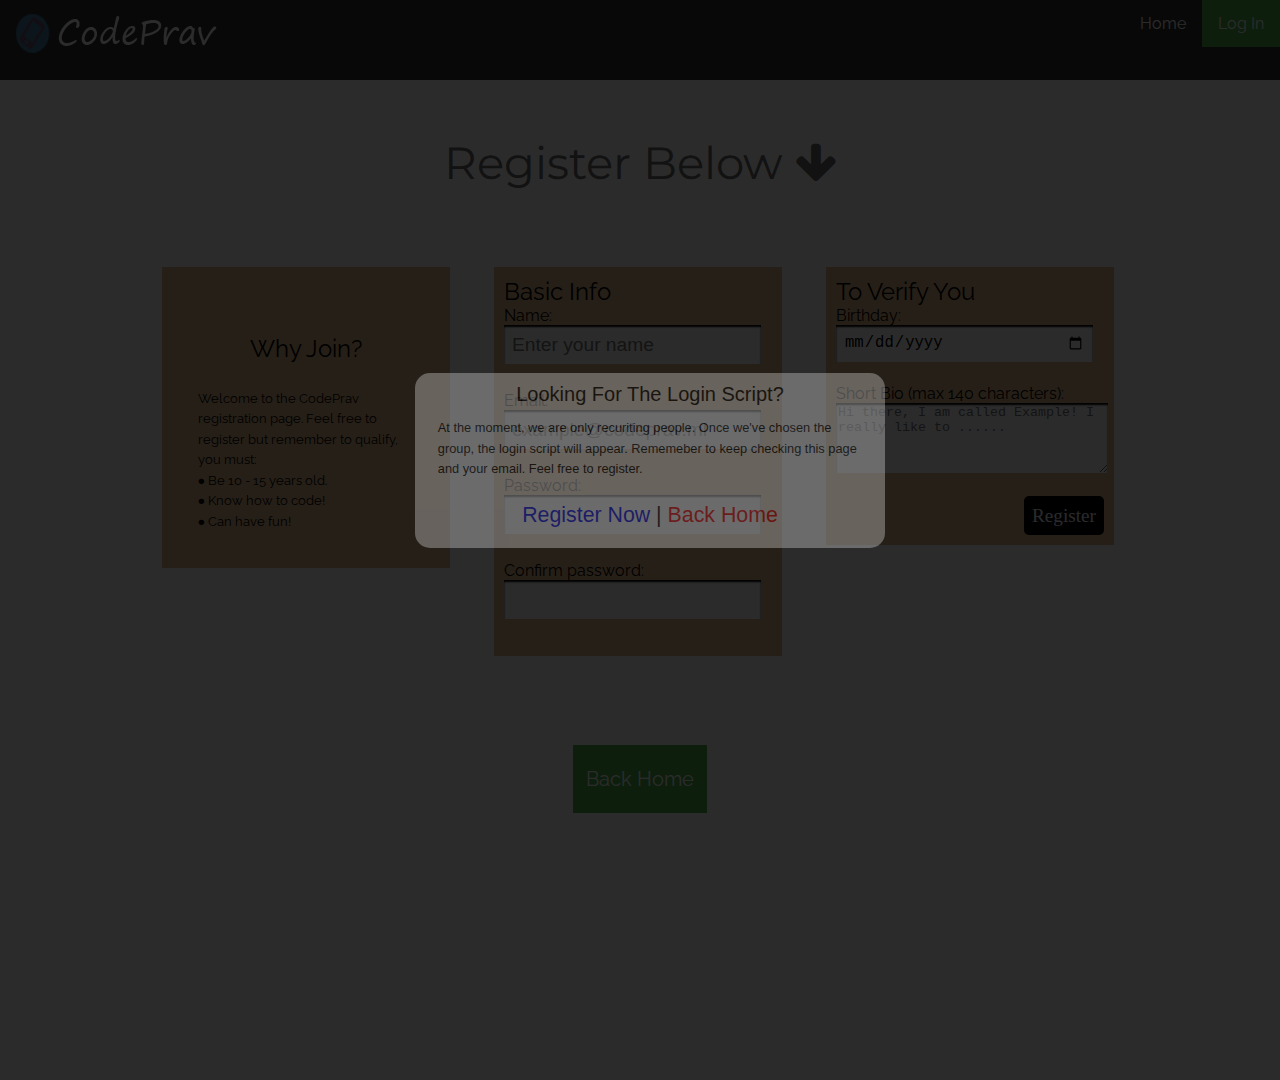
==== panel/index.html @ ba13abe8 "First Commit" ====
<!DOCTYPE HTML>
<html>
    <head>
<link href='https://fonts.googleapis.com/css?family=Fjalla+One' rel='stylesheet' type='text/css'>
<link href="../css/panel.css" rel="stylesheet">
<link href='https://fonts.googleapis.com/css?family=Montserrat' rel='stylesheet' type='text/css'>
<link href='https://fonts.googleapis.com/css?family=Raleway:500' rel='stylesheet' type='text/css'>
<link rel="stylesheet" href="https://maxcdn.bootstrapcdn.com/font-awesome/4.5.0/css/font-awesome.min.css">
    <link rel="stylesheet" href="main.css">
<script src="../js/jquery-2.1.4.min.js"></script>
        <title>CodePrav</title>
    </head>
<body>
<div class="wrapper">
<div class="nav">
<ul>
<li><a class="active" href="#home"><img src="../images/logonav.png"></a></li>
<ul style="float:right;list-style-type:none;">
<li><a href="http://codeprav.ml">Home</a></li>
<li><a class="about" href="panel">Log In</a></li>
</ul>
</ul>
</div>
<div class="introo">
<div class="Good"><br>
Register Below <i class="fa fa-arrow-down fa-pulse"></i> <br><br>
</div>
<div class="codepravtitle">
  <form method="post" action="/register" name="register">
      <div class="one-third column"><br><br><br>
          <h2 class="welcome">Why Join?</h2>
        <p class="intro">Welcome to the CodePrav registration page. Feel free to register but remember to qualify, you must: <br>&#9679; Be 10 - 15 years old. <br>&#9679; Know how to code! <br>&#9679; Can have fun! 
      </div>
      <div class="one-third column">
          <h2>Basic Info</h2>
          <div class="name">
            <label for="name" class="required">Name:</label>
            <input type="text" placeholder="Enter your name" name="name" id="name" required title="Please enter your name">
          </div>
          <div class="email">
            <label for="email" class="required">Email:</label>
            <input type="email" placeholder="example@codeprav.ml" ame="email" id="email" required>
          </div>
          <div class="password">
            <label for="password" class="required">Password:</label>
            <input type="password" name="password" id="password" required>
          </div>
          <div class="password">
            <label for="conf-password" class="required">Confirm password:</label>
            <input type="password" name="conf-password" id="conf-password" required>
          </div>
        </fieldset>
      </div>
      <div class="one-third column">
          <h2>To Verify You</h2>
          <div class="birthday">
            <label for="birthday" class="required">Birthday:</label>
            <input type="date" name="birthday" id="birthday" placeholder="yyyy-mm-dd" required>
            <div id="consent-container" class="hide">
              <label for="parents-consent">You need a parent's permission to join.
                Tick here if your child can join:</label>
              <input type="checkbox" name="parents-consent" id="parents-consent">
            </div>
          </div>
          <div class="bio">
            <label for="bio">Short Bio (max 140 characters):</label>
            <textarea name="bio" id="bio" rows="5" cols="30" placeholder="Hi there, I am called Example! I really like to ......"></textarea>
            <span id="bio-count" class="hide">140</span>
          </div>
          <div class="register"><input type="submit" value="Register"></div>
      </div>
    </form>

  </div><!-- .container -->
    <center>
        <a href="../index.html">
        <button class="btn">Back Home</button>
        </a>
        </center>
</div>
    
    </div>

    <div class="maintext">
</div>
<div id="boxes">
  <div style="top: 199.5px; left: 551.5px; display: none;" id="dialog" class="window">Looking For The Login Script?
    <div id="lorem">
      <p>At the moment, we are only recuriting people. Once we've chosen the group, the login script will appear. Rememeber to keep checking this page and your email. Feel free to register.
        </p>
    </div>
    <div id="popupfoot"> <a href="#" class="close agree">Register Now</a> | <a class="agree"style="color:red;" href="../index.html">Back Home</a> </div>
  </div>
  <div style="width: 1478px; font-size: 32pt; color:white; height: 602px; display: none; opacity: 0.8;" id="mask"></div>
</div>
<script src="http://ajax.googleapis.com/ajax/libs/jquery/1.11.1/jquery.js"></script> 
<script src="main.js"></script>
<script type="text/javascript">

  var _gaq = _gaq || [];
  _gaq.push(['_setAccount', 'UA-36251023-1']);
  _gaq.push(['_setDomainName', 'jqueryscript.net']);
  _gaq.push(['_trackPageview']);

  (function() {
    var ga = document.createElement('script'); ga.type = 'text/javascript'; ga.async = true;
    ga.src = ('https:' == document.location.protocol ? 'https://ssl' : 'http://www') + '.google-analytics.com/ga.js';
    var s = document.getElementsByTagName('script')[0]; s.parentNode.insertBefore(ga, s);
  })();

</script>
    
    
    
    
    
    
    
    
    
    
    
    
    
    
    
    
    
    
    
    
    
    <script>
    // JavaScript validation of subscription form.
// A. Anonymous function triggered by submit event 
// B. Functions called to perform generic checks by anon function in section A
// C. Functions called to perform generic checks by anon function in section A
// D. Functions to get / set / show / remove error messages
// E. Object to check type of data using RegEx called by validateTypes in section B

// Dependencies: jQuery, jQueryUI, birthday.js, styles.css

(function () {
  document.forms.register.noValidate = true; // Disable HTML5 validation - using JavaScript instead
  // -------------------------------------------------------------------------
  //  A) ANONYMOUS FUNCTION TRIGGERERD BY THE SUBMIT EVENT
  // -------------------------------------------------------------------------
  $('form').on('submit', function (e) {      // When form is submitted
    var elements = this.elements;            // Collection of form controls
    var valid = {};                          // Custom valid object
    var isValid;                             // isValid: checks form controls
    var isFormValid;                         // isFormValid: checks entire form

    // PERFORM GENERIC CHECKS (calls functions outside the event handler)
    var i;
    for (i = 0, l = elements.length; i < l; i++) {
      // Next line calls validateRequired() validateTypes()
      isValid = validateRequired(elements[i]) && validateTypes(elements[i]); 
      if (!isValid) {                    // If it does not pass these two tests
        showErrorMessage(elements[i]);   // Show error messages
      } else {                           // Otherwise
        removeErrorMessage(elements[i]); // Remove error messages
      }                                  // End if statement
      valid[elements[i].id] = isValid;   // Add element to the valid object
    }                                    // End for loop

    // PERFORM CUSTOM VALIDATION
    // bio (you could cache bio input in variable here)
    if (!validateBio()) {                // Call validateBio(), and if not valid
      showErrorMessage(document.getElementById('bio')); // Show error message
      valid.bio = false;                 // Update valid object - this element is not valid
    } else {                             // Otherwise remove error message
      removeErrorMessage(document.getElementById('bio'));
    }

    // password (you could cache password input in variable here)
    if (!validatePassword()) {          // Call validatePassword(), and if not valid
      showErrorMessage(document.getElementById('password')); // Show error message
      valid.password = false;           // Update the valid object - this element is not valid
    } else {                            // Otherwise remove error message
      removeErrorMessage(document.getElementById('password'));
    }

    // parental consent (you could cache parent-consent in variable here)
    if (!validateParentsConsent()) {     // Call validateParentalConsent(), and if not valid
      showErrorMessage(document.getElementById('parents-consent')); // Show error message
      valid.parentsConsent = false;      // Update the valid object - this is not valid
    } else {                             // Otherwise remove error message
      removeErrorMessage(document.getElementById('parents-consent'));
    }

    // DID IT PASS / CAN IT SUBMIT THE FORM?
    // Loop through valid object, if there are errors set isFormValid to false
    for (var field in valid) {          // Check properties of the valid object
      if (!valid[field]) {              // If it is not valid
        isFormValid = false;            // Set isFormValid variable to false
        break;                          // Stop the for loop, an error was found
      }                                 // Otherwise
      isFormValid = true;               // The form is valid and OK to submit
    }


    // If the form did not validate, prevent it being submitted
    if (!isFormValid) {                 // If isFormValid is not true
      e.preventDefault();               // Prevent the form being submitted
    }

  });                                   // End of event handler anon function
  //  END: anonymous function triggered by the submit button


  // -------------------------------------------------------------------------
  // B) FUNCTIONS FOR GENERIC CHECKS
  // -------------------------------------------------------------------------

  // CHECK IF THE FIELD IS REQUIRED AND IF SO DOES IT HAVE A VALUE
  // Relies on isRequired() and isEmpty() both shown below, and setErrorMessage - shown later.
  function validateRequired(el) {
    if (isRequired(el)) {                           // Is this element required?
      var valid = !isEmpty(el);                     // Is value not empty (true / false)?
      if (!valid) {                                 // If valid variable holds false
        setErrorMessage(el,  'Field is required');  // Set the error message
      }
      return valid;                                 // Return valid variable (true or false)?
    }
    return true;                                    // If not required, all is ok
  }

  // CHECK IF THE ELEMENT IS REQUIRED
  // It is called by validateRequired()
  function isRequired(el) {
   return ((typeof el.required === 'boolean') && el.required) ||
     (typeof el.required === 'string');
  }

  // CHECK IF THE ELEMENT IS EMPTY (or its value is the same as the placeholder text)
  // HTML5 browsers do allow users to enter the same text as placeholder, but in this case users should not need to
  // It is called by validateRequired()
  function isEmpty(el) {
    return !el.value || el.value === el.placeholder;
  }

  // CHECK IF THE VALUE FITS WITH THE TYPE ATTRIBUTE
  // Relies on the validateType object (shown at end of IIFE)
  function validateTypes(el) {
    if (!el.value) return true;                     // If element has no value, return true
                                                    // Otherwise get the value from .data()
    var type = $(el).data('type') || el.getAttribute('type');  // OR get the type of input
    if (typeof validateType[type] === 'function') { // Is the type a method of validate object?
      return validateType[type](el);                // If yes, check if the value validates
    } else {                                        // If not
      return true;                                  // Return true because it cannot be tested
    }
  }

  // -------------------------------------------------------------------------
  // C) FUNCTIONS FOR CUSTOM VALIDATION
  // -------------------------------------------------------------------------

  // IF USER IS UNDER 13, CHECK THAT PARENTS HAVE TICKED THE CONSENT CHECKBOX
  // Dependency: birthday.js (otherwise check does not work)
  function validateParentsConsent() {
    var parentsConsent   = document.getElementById('parents-consent');
    var consentContainer = document.getElementById('consent-container');
    var valid = true;                          // Variable: valid set to true
    if (consentContainer.className.indexOf('hide') === -1) { // If checkbox shown
      valid = parentsConsent.checked;          // Update valid: is it checked/not
      if (!valid) {                            // If not, set the error message
        setErrorMessage(parentsConsent, 'You need your parents\' consent');
      }
    }
    return valid;                               // Return whether valid or not
  }

  // Check if the bio is less than or equal to 140 characters
  function validateBio() {
    var bio = document.getElementById('bio');
    var valid = bio.value.length <= 140;
    if (!valid) {
      setErrorMessage(bio, 'Please make sure your bio does not exceed 140 characters');
    }
    return valid;
  }

  // Check that the passwords both match and are 8 characters or more
  function validatePassword() {
    var password = document.getElementById('password');
    var valid = password.value.length >= 8;
    if (!valid) {
      setErrorMessage(password, 'Please make sure your password has at least 8 characters');
    }
    return valid;
  }



  // -------------------------------------------------------------------------
  // D) FUNCTIONS TO SET / GET / SHOW / REMOVE ERROR MESSAGES
  // -------------------------------------------------------------------------

  function setErrorMessage(el, message) {
    $(el).data('errorMessage', message);                 // Store error message with element
  }

  function getErrorMessage(el) {
    return $(el).data('errorMessage') || el.title;       // Get error message or title of element
  }

  function showErrorMessage(el) {
    var $el = $(el);                                     // The element with the error
    var errorContainer = $el.siblings('.error.message'); // Any siblings holding an error message

    if (!errorContainer.length) {                         // If no errors exist with the element
       // Create a <span> element to hold the error and add it after the element with the error
       errorContainer = $('<span class="error message"></span>').insertAfter($el);
    }
    errorContainer.text(getErrorMessage(el));             // Add error message
  }

  function removeErrorMessage(el) {
    var errorContainer = $(el).siblings('.error.message'); // Get the sibling of this form control used to hold the error message
    errorContainer.remove();                               // Remove the element that contains the error message
  }



  // -------------------------------------------------------------------------
  // E) OBJECT FOR CHECKING TYPES
  // -------------------------------------------------------------------------

  // Checks whether data is valid, if not set error message
  // Returns true if valid, false if invalid
  var validateType = {
    email: function (el) {                                 // Create email() method
      // Rudimentary regular expression that checks for a single @ in the email
      var valid = /[^@]+@[^@]+/.test(el.value);            // Store result of test in valid
      if (!valid) {                                        // If the value of valid is not true
        setErrorMessage(el, 'Please enter a valid email'); // Set error message
      }
      return valid;                                        // Return the valid variable
    },
    number: function (el) {                                // Create number() method
      var valid = /^\d+$/.test(el.value);                  // Store result of test in valid
      if (!valid) {
        setErrorMessage(el, 'Please enter a valid number');
      }
      return valid;
    },
    date: function (el) {                                  // Create date() method
                                                           // Store result of test in valid
      var valid = /^(\d{2}\/\d{2}\/\d{4})|(\d{4}-\d{2}-\d{2})$/.test(el.value);
      if (!valid) {                                        // If the value of valid is not true
        setErrorMessage(el, 'Please enter a valid date');  // Set error message
      }
      return valid;                                        // Return the valid variable
    }
  };

}());  // End of IIFE
    </script>
    
    
</body>
---- css/panel.css ----
.Good{
text-align: center;
font-family: 'Montserrat', sans-serif;
color:dimgray;
font-size:45px;
}
.codepravtitle{
height:500px;
}
a .fa{
color:dimgray;
}
.introo{
background-image: url(../images/bg.jpg);
margin: 0;
padding: 0;
height:1000px;
}
body{
margin: 0;
padding: 0;
}

.sticky {
    position: fixed;
    width: 100%;
    left: 0;
    top: 0;
    z-index: 100;
    border-top: 0;
}
ul {
    list-style-type: none;
    margin: 0;
    padding: 0;
    overflow: hidden;
    background-color: #333;
    font-family: 'Raleway', sans-serif;
}

li {
    float: left;
}

li a {
    display: block;
    color: white;
    text-align: center;
    padding: 14px 16px;
    text-decoration: none;
}

li a:hover:not(.active) {
    background-color: #111;
}

.about {
    background-color: #4CAF50;
    
}

.abost {
    background-color: #4CAF50;
    margin-left: 900px;
     list-style-type: none;
    overflow: hidden;
    font-family: 'Raleway', sans-serif;
}

 @import url(http://fonts.googleapis.com/css?family=Trocchi);

body {
  background-color: #90908c;
  margin: 0;}

form {
  font-family: Raleway;
  max-width: 1000px;
  margin: 0 auto 0 auto;}

.one-third, .two-thirds {
  background-color: burlywood;
  border: 12px solid #fff;
  float: left;
  padding: 10px;
  margin: 10px;
  color: #000
  overflow: hidden;}

.one-third {width: 268px;}
.two-thirds {width: 530px;}
.one-third fieldset {border: none; margin: 0.5em;}
.two-thirds fieldset {border: none; margin: 2.5em;}

.container .one-third, .container .two-thirds {height: 35em;}
.login .one-third, .login .two-thirds { height: 20em;}

#logo {
  width: 220px;
  height: 220px;
  margin: 1em auto 2em auto;
  display: block;}

h2 {
  font-weight: normal;
  margin: 0;}

p {
  font-size: 0.8em;
  line-height: 1.6em;
  margin: 1em;}

.welcome {text-align: center;}
p.intro {margin: 2em;}


/* FORM STYLES */
legend {
  font-size: 160%;
  position: relative;
  color: #fff;}
.one-third legend { top: -0.2em; left: -0.6em;}
.two-thirds legend { top: -1em; left: -1em;}

label {width: 100%; display: block;}
label[for="parentsConsent"], label[for="showPwd"], label[for="search"], label[for="print"], label[for="other"], label[for="parents-consent"] {display: inline;}
label[for="equipmentType"], label[for="model"] {display: inline-block; width: 4em;}

input {
  border: none;
  padding: 8px;
  line-height: 1.2em; 
  margin-bottom: 1.4em;
  font-size: 1.2em;}

input[type="text"], input[type="email"], input[type="password"], input[type="date"], input[type="color"], input[type="number"] {width: 90%;}

input[type="text"], input[type="email"], input[type="number"], input[type="password"], input[type="date"], input[type="color"], #bio {
  box-shadow: inset 0 2px 2px #000;
  outline: 0;}

input[type="submit"], #submit {
  background-color: #000;
  border-radius: 5px;
  color: aliceblue;
  display: block;
  float: right;
  font-family: trocchi, georgia, times, serif;
  font-size: 1.2em;
  margin-right: 1.4em;}

input[type="submit"]:hover, #submit:hover {
  background-color: lightgreen;
  cursor: pointer;
  text-shadow: 2px 2px 2px #000;
  box-shadow: inset 0 2px 2px #000;}

.register input[type="submit"] {margin: 1em 0 0 0;}

#submit.disabled {background-color: #999;}
#submit.disabled:hover {
  background-color: #999;
  text-shadow: none;
  box-shadow: none;
  cursor: not-allowed;}

textarea {
  width: 100%;
  height: 5em;
  clear: left;
  border: none;}

.req {
  color: #000;
  font-size: 0.6em;
  position: relative;
  top: -0.5em;}

.hide {display: none;}
.fail { background-image: url("../img/cross.png"); }
.pass { background-image: url("../img/tick.png"); }
.fail, .pass {
  background-repeat: no-repeat; 
  background-position: right center;}


span.error {
  padding-top: 1px;
  margin-top: -1.4em;
  margin-bottom: 1.4em;
  display: block;
  padding-left: 20px;
  color: #242424;
  background-image: url("../img/icon-warning.png");
  background-position: left 3px;
  background-repeat: no-repeat;}

textarea + span.error, #bio-count {margin: 0;}

/* TEXTAREA */
#bio-count.warn b, #bio-count.error b {
  border-radius: 16px;
  padding-top: 4px;
  width: 32px;
  height: 28px;
  display: inline-block;
  font-weight: normal;
  text-align: center;}
.warn b {color: #ffff66; background-color: #333;}
.error b {color: #ff9966; background-color: #000;}


/* needed to override default style sheet of number polyfill */
div.number-spin-btn-container {
  margin-bottom: 1.6em !important; }

.btn {
  color: #ffffff;
  font-size: 20px;
  background: #4CAF50;
  padding: 22px 13px 22px 13px;
  text-decoration: none;
    font-family: Raleway;
    border: 0;
}

.btn:hover {
  background: #000;
  text-decoration: none;
}
---- panel/main.css ----
#mask {
  position:absolute;
  left:0;
  top:0;
  z-index:9000;
  background-color:#000;
  display:none;
}  
#boxes .window {
  position:absolute;
  left:0;
  top:0;
  width:440px;
  height:200px;
  display:none;
  z-index:9999;
  padding:20px;
  border-radius: 15px;
  text-align: center;
}
#boxes #dialog {
  width:450px; 
  height:auto;
  padding:10px;
  background-color:#ffffff;
  font-family: 'Segoe UI Light', sans-serif;
  font-size: 15pt;
}
.maintext{
	text-align: center;
  font-family: "Segoe UI", sans-serif;
  text-decoration: none;
}
body{
  background: url('bg.jpg');
}
#lorem{
	font-family: "Segoe UI", sans-serif;
	font-size: 12pt;
  text-align: left;
}
#popupfoot{
	font-family: "Segoe UI", sans-serif;
	font-size: 16pt;
  padding: 10px 20px;
}
#popupfoot a{
	text-decoration: none;
}
.agree:hover{
  background-color: #D1D1D1;
}
.popupoption:hover{
	background-color:#D1D1D1;
	color: green;
}
.popupoption2:hover{
	
	color: red;
}
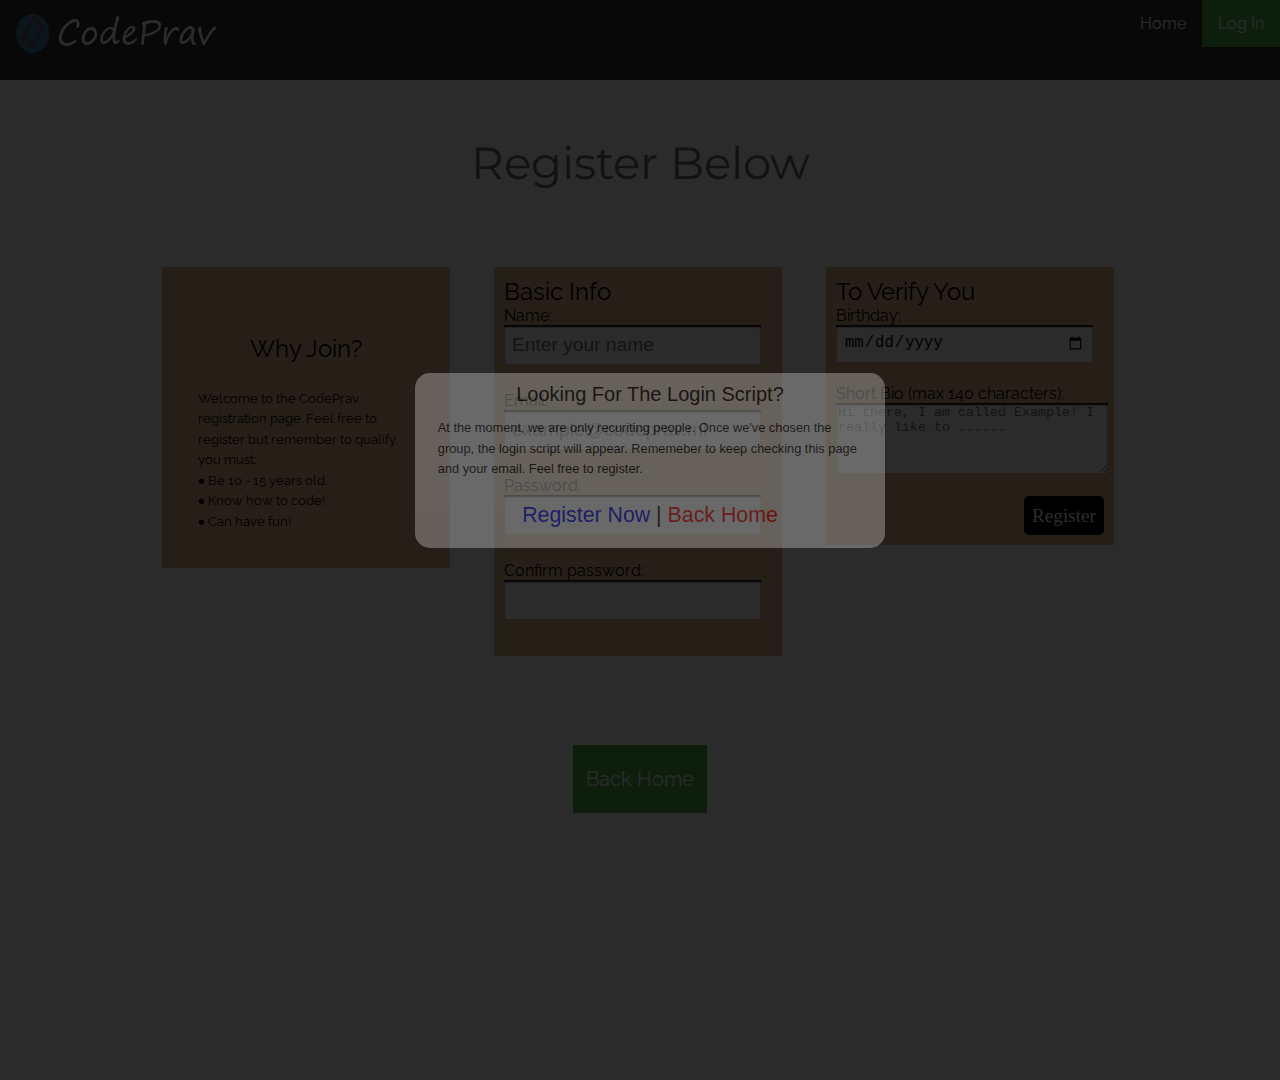
==== commit 37ba70ef: "New Site Transfer" ====
--- a/panel/index.html
+++ b/panel/index.html
@@ -1,11 +1,13 @@
 <!DOCTYPE HTML>
 <html>
-    <head>
+    
+<!-- Mirrored from codeprav.me/panel/ by HTTrack Website Copier/3.x [XR&CO'2014], Sat, 16 Apr 2016 21:46:18 GMT -->
+<head>
 <link href='https://fonts.googleapis.com/css?family=Fjalla+One' rel='stylesheet' type='text/css'>
 <link href="../css/panel.css" rel="stylesheet">
 <link href='https://fonts.googleapis.com/css?family=Montserrat' rel='stylesheet' type='text/css'>
 <link href='https://fonts.googleapis.com/css?family=Raleway:500' rel='stylesheet' type='text/css'>
-<link rel="stylesheet" href="https://maxcdn.bootstrapcdn.com/font-awesome/4.5.0/css/font-awesome.min.css">
+<link rel="stylesheet" href="../../maxcdn.bootstrapcdn.com/font-awesome/4.5.0/css/font-awesome.min.css">
     <link rel="stylesheet" href="main.css">
 <script src="../js/jquery-2.1.4.min.js"></script>
         <title>CodePrav</title>
@@ -16,8 +18,8 @@
 <ul>
 <li><a class="active" href="#home"><img src="../images/logonav.png"></a></li>
 <ul style="float:right;list-style-type:none;">
-<li><a href="http://codeprav.ml">Home</a></li>
-<li><a class="about" href="panel">Log In</a></li>
+<li><a href="http://codeprav.ml/">Home</a></li>
+<li><a class="about" href="panel.html">Log In</a></li>
 </ul>
 </ul>
 </div>
@@ -26,7 +28,7 @@
 Register Below <i class="fa fa-arrow-down fa-pulse"></i> <br><br>
 </div>
 <div class="codepravtitle">
-  <form method="post" action="/register" name="register">
+  <form method="post" action="http://codeprav.me/register" name="register">
       <div class="one-third column"><br><br><br>
           <h2 class="welcome">Why Join?</h2>
         <p class="intro">Welcome to the CodePrav registration page. Feel free to register but remember to qualify, you must: <br>&#9679; Be 10 - 15 years old. <br>&#9679; Know how to code! <br>&#9679; Can have fun! 
@@ -73,7 +75,7 @@
 
   </div><!-- .container -->
     <center>
-        <a href="../index.html">
+        <a href="../index-2.html">
         <button class="btn">Back Home</button>
         </a>
         </center>
@@ -89,11 +91,11 @@
       <p>At the moment, we are only recuriting people. Once we've chosen the group, the login script will appear. Rememeber to keep checking this page and your email. Feel free to register.
         </p>
     </div>
-    <div id="popupfoot"> <a href="#" class="close agree">Register Now</a> | <a class="agree"style="color:red;" href="../index.html">Back Home</a> </div>
+    <div id="popupfoot"> <a href="#" class="close agree">Register Now</a> | <a class="agree"style="color:red;" href="../index-2.html">Back Home</a> </div>
   </div>
   <div style="width: 1478px; font-size: 32pt; color:white; height: 602px; display: none; opacity: 0.8;" id="mask"></div>
 </div>
-<script src="http://ajax.googleapis.com/ajax/libs/jquery/1.11.1/jquery.js"></script> 
+<script src="../../ajax.googleapis.com/ajax/libs/jquery/1.11.1/jquery.js"></script> 
 <script src="main.js"></script>
 <script type="text/javascript">
 
--- a/css/panel.css
+++ b/css/panel.css
@@ -178,8 +178,8 @@
   top: -0.5em;}
 
 .hide {display: none;}
-.fail { background-image: url("../img/cross.png"); }
-.pass { background-image: url("../img/tick.png"); }
+.fail { background-image: url("../img/cross.html"); }
+.pass { background-image: url("../img/tick.html"); }
 .fail, .pass {
   background-repeat: no-repeat; 
   background-position: right center;}
@@ -192,7 +192,7 @@
   display: block;
   padding-left: 20px;
   color: #242424;
-  background-image: url("../img/icon-warning.png");
+  background-image: url("../img/icon-warning.html");
   background-position: left 3px;
   background-repeat: no-repeat;}
 
--- a/panel/main.css
+++ b/panel/main.css
@@ -32,7 +32,7 @@
   text-decoration: none;
 }
 body{
-  background: url('bg.jpg');
+  background: url('bg.html');
 }
 #lorem{
 	font-family: "Segoe UI", sans-serif;
